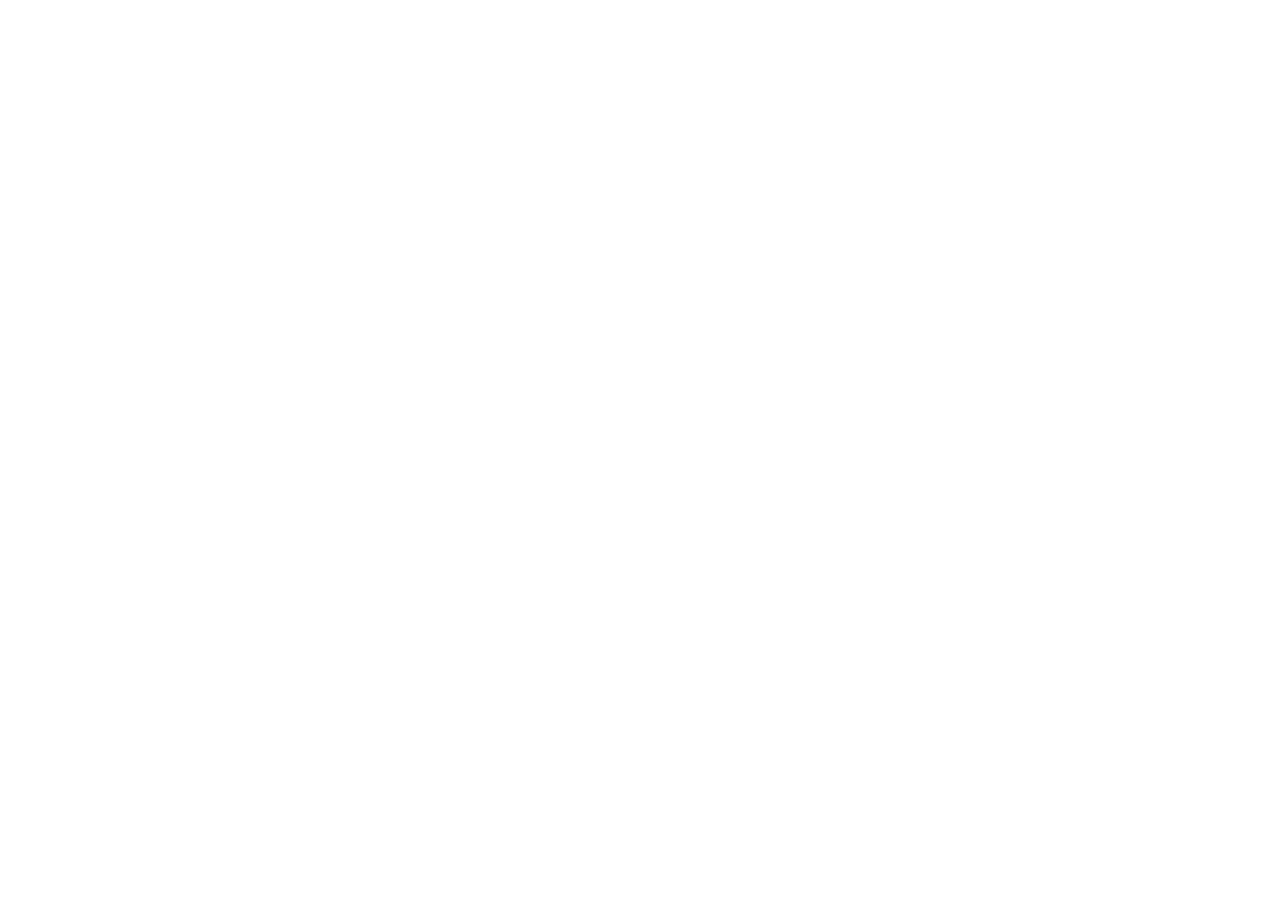
==== image/index.html @ 47b44cd6 "index principal" ====
<!DOCTYPE html>
<html lang="en">
<head>
    <meta charset="UTF-8">
    <meta http-equiv="X-UA-Compatible" content="IE=edge">
    <meta name="viewport" content="width=device-width, initial-scale=1.0">
    <title>Document</title>
</head>
<body>
    
</body>
</html>
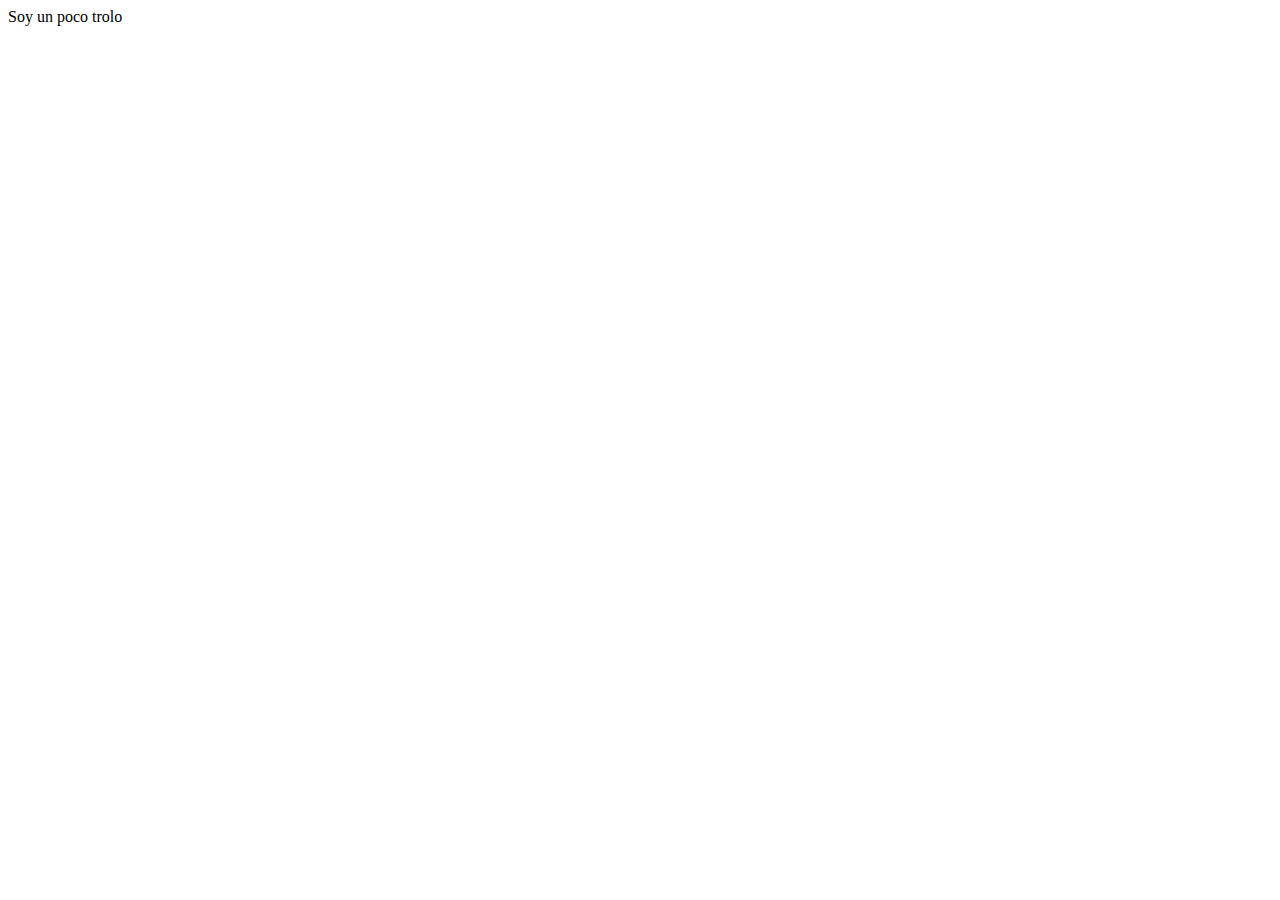
==== commit 92bcc23a: "Creacion index principal" ====
--- a/image/index.html
+++ b/image/index.html
@@ -4,9 +4,9 @@
     <meta charset="UTF-8">
     <meta http-equiv="X-UA-Compatible" content="IE=edge">
     <meta name="viewport" content="width=device-width, initial-scale=1.0">
-    <title>Document</title>
+    <title>Web del trolo de loren</title>
 </head>
 <body>
-    
+    Soy un poco trolo
 </body>
 </html>